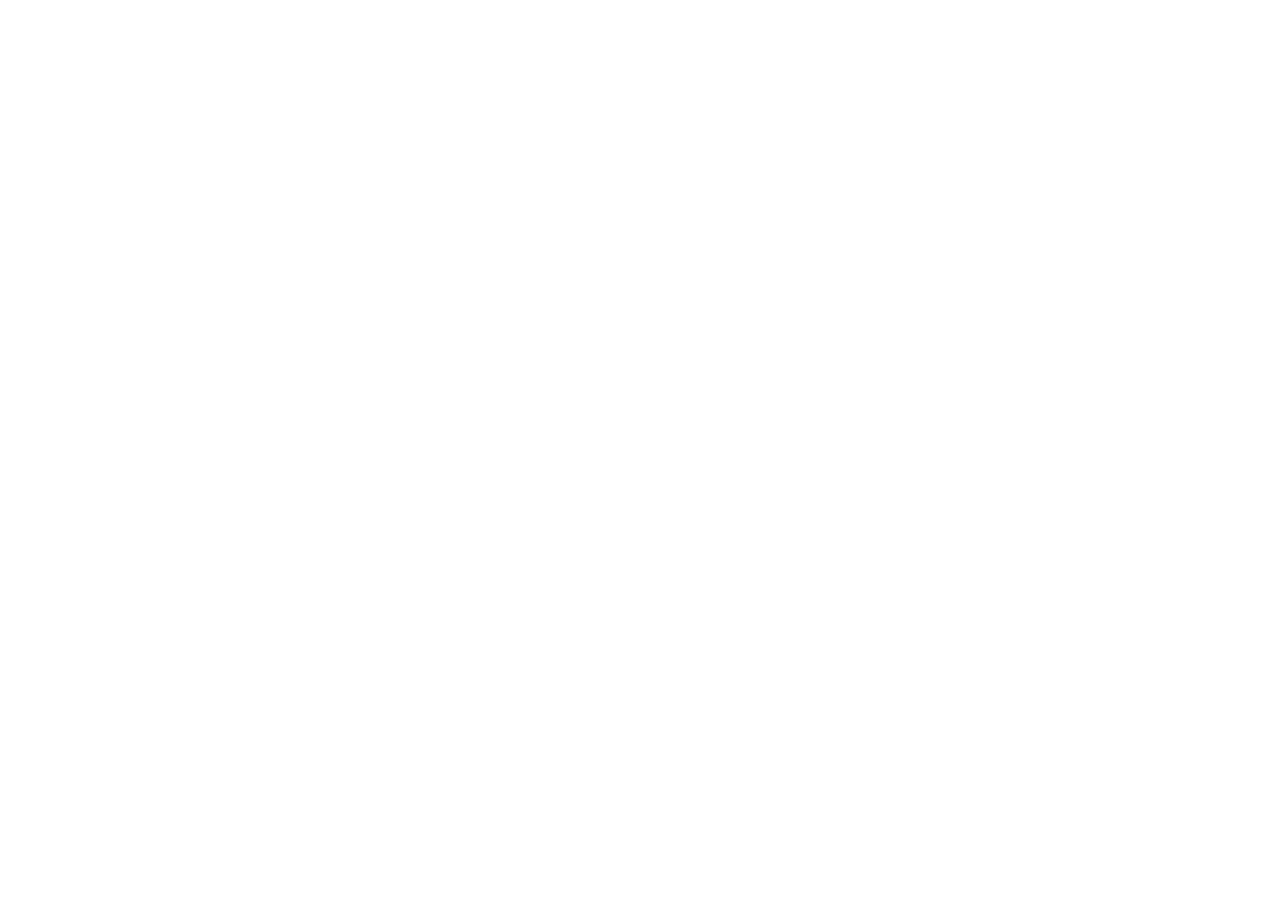
==== careerconversations/workbook.html @ c5fd08b9 "changed file structure" ====
<!DOCTYPE HTML>
<html>
  <head>
    <title>Career Conversations Workbook</title>
  </head>
  <body>
    <iframe
    src="https://drive.google.com/file/d/135rV20-lCKSXfugf9-Pi5NbjddfH0Sft/view?usp=sharing"
    frameBorder="0"
    scrolling="auto"
    height="100%"
    width="100%"
    ></iframe>
  </body>
</html>
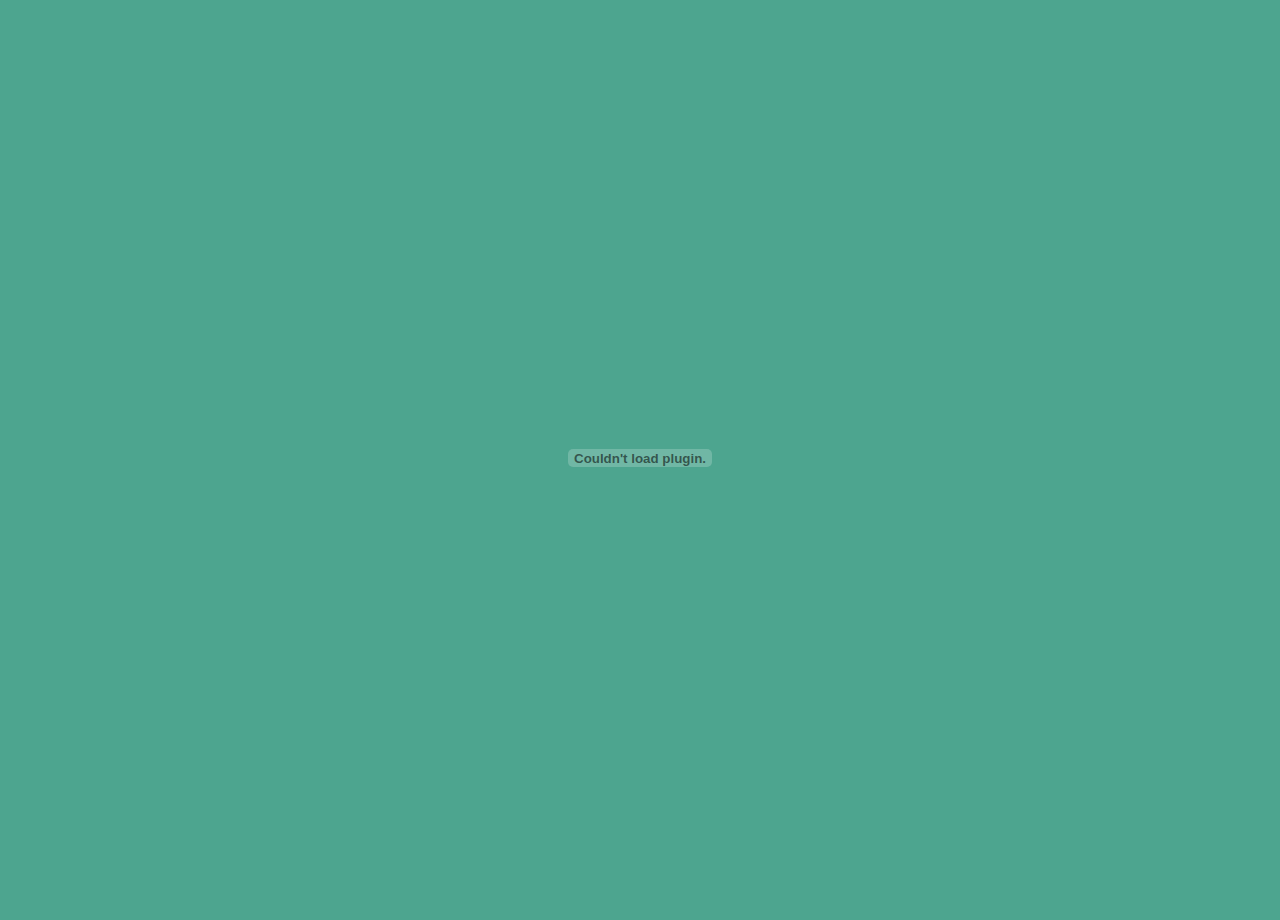
==== commit 7e9d6569: "changed pdf viewing" ====
--- a/careerconversations/workbook.html
+++ b/careerconversations/workbook.html
@@ -2,14 +2,15 @@
 <html>
   <head>
     <title>Career Conversations Workbook</title>
+    <style>
+      body{
+        background-color: #4da58f;
+      }
+    </style>
   </head>
   <body>
-    <iframe
-    src="https://drive.google.com/file/d/135rV20-lCKSXfugf9-Pi5NbjddfH0Sft/view?usp=sharing"
-    frameBorder="0"
-    scrolling="auto"
-    height="100%"
-    width="100%"
-    ></iframe>
+    <center>
+      <embed src="careerconversationsworkbook.pdf" width="1200px" height="900px" />
+    </center>
   </body>
 </html>
